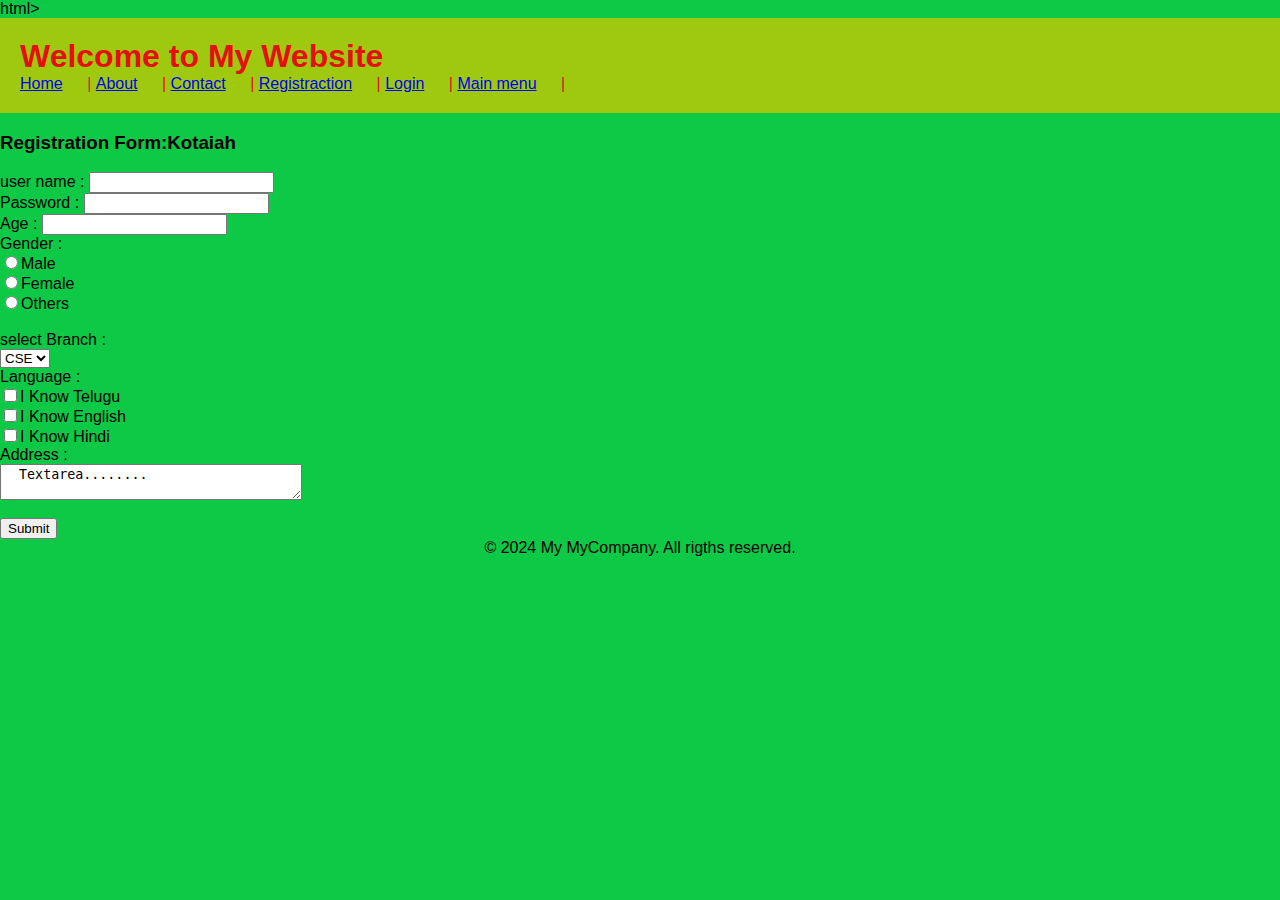
==== Registraction.html @ 6a77f39a "Add files via upload" ====
html>
    <head>
        <link rel="stylesheet" href="Mystyles.css">
        <style>
           h1{ font-fanily:'Courirer New',courier,monospace;
             }
        </style>
    </head>
    <body>
        <header>
           
            <h1>Welcome to My Website</h1>
        
          <nav>
              <ul>
                  <li><a href="Home.html">Home</a></li> |
                  <li><a href="About.html">About</a></li> |
                  <li><a href="Contact.html">Contact</a></li> |
                  <li><a href="Registraction.html">Registraction</a></li> |
                  <li><a href="LoginPage.html">Login</a></li> |
                  <li><a href="Project3.html">Main menu</a></li> |
              </ul>
          </nav>
      </header>
      <h3>Registration Form:Kotaiah</h3>
      user name : <input type="text" name="uname">
      <br>
      Password  : <input type="password" name="pass">
      <br>
      Age       : <input type="text" name="age">
      <br>
     Gender  :<br>
     <input type="radio" name="gender" value="m">Male<br>
     <input type="radio" name="gender" value="f">Female<br>
     <input type="radio" name="gender" value="o">Others<br>
      <br>
     select Branch :<br>
 <select name="mybranch">
   <option value="cse">CSE</option>
   <option value="ece">ECE</option>
   <option value="eee">EEE</option>
 </select> 
  <br>
 Language :<br>   
 <input type="checkbox" name="Tel">I Know Telugu<br>
 <input type="checkbox" name="Eng">I Know English<br>
 <input type="checkbox" name="Hin">I Know Hindi<br> 
 
 Address :<br>
 <textarea name="myaddress" cols="35" row="45">
  Textarea........
  </textarea>
   <br>
   <br>
   <input type="submit">
        <center>
        <footer>
            <p>&copy; 2024 My MyCompany. All rigths reserved.</p>
        </footer>
    </center>
    </body>
</html>
---- Mystyles.css ----
body,h1,h2,p,ul,li{
    margin: 0;
    padding: 0;
}
body{
    font-family:Arial,sans-serif;
    background-color: #0ec946;

}
header{
    background-color: #9ec90e;
    color:#e70e0e;
    padding:20px;
}
header h1{
    margin: 0;
}
nav ul{
    list-style-type: none;
}
nav ul li{
    display: inline;
    margin-right: 20px;
}
nav ul li a{
    color :#fff
     text decoration
}
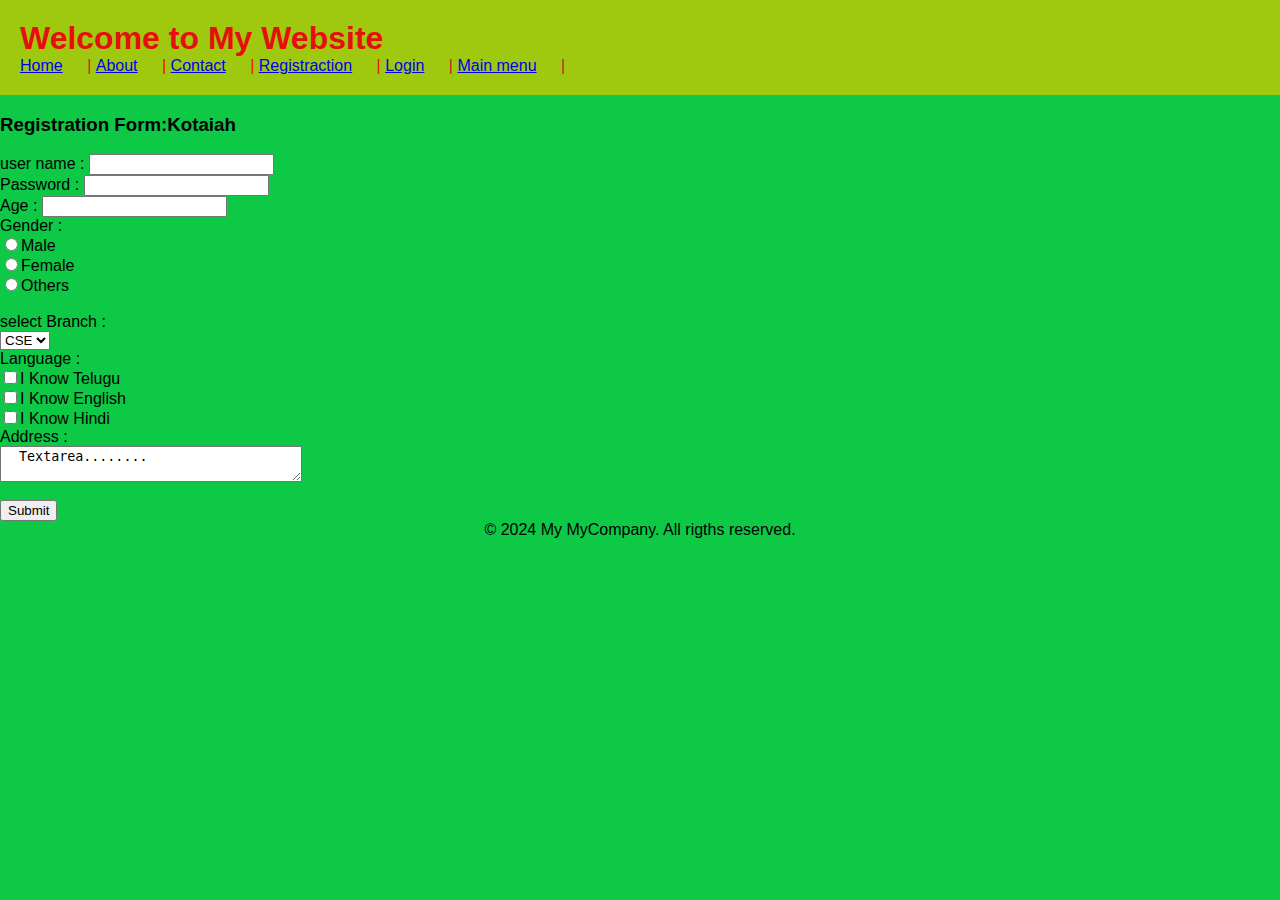
==== commit 28084f32: "Registraction.html" ====
--- a/Registraction.html
+++ b/Registraction.html
@@ -1,4 +1,4 @@
-html>
+<html>
     <head>
         <link rel="stylesheet" href="Mystyles.css">
         <style>
@@ -59,4 +59,4 @@
         </footer>
     </center>
     </body>
-</html>+</html>
